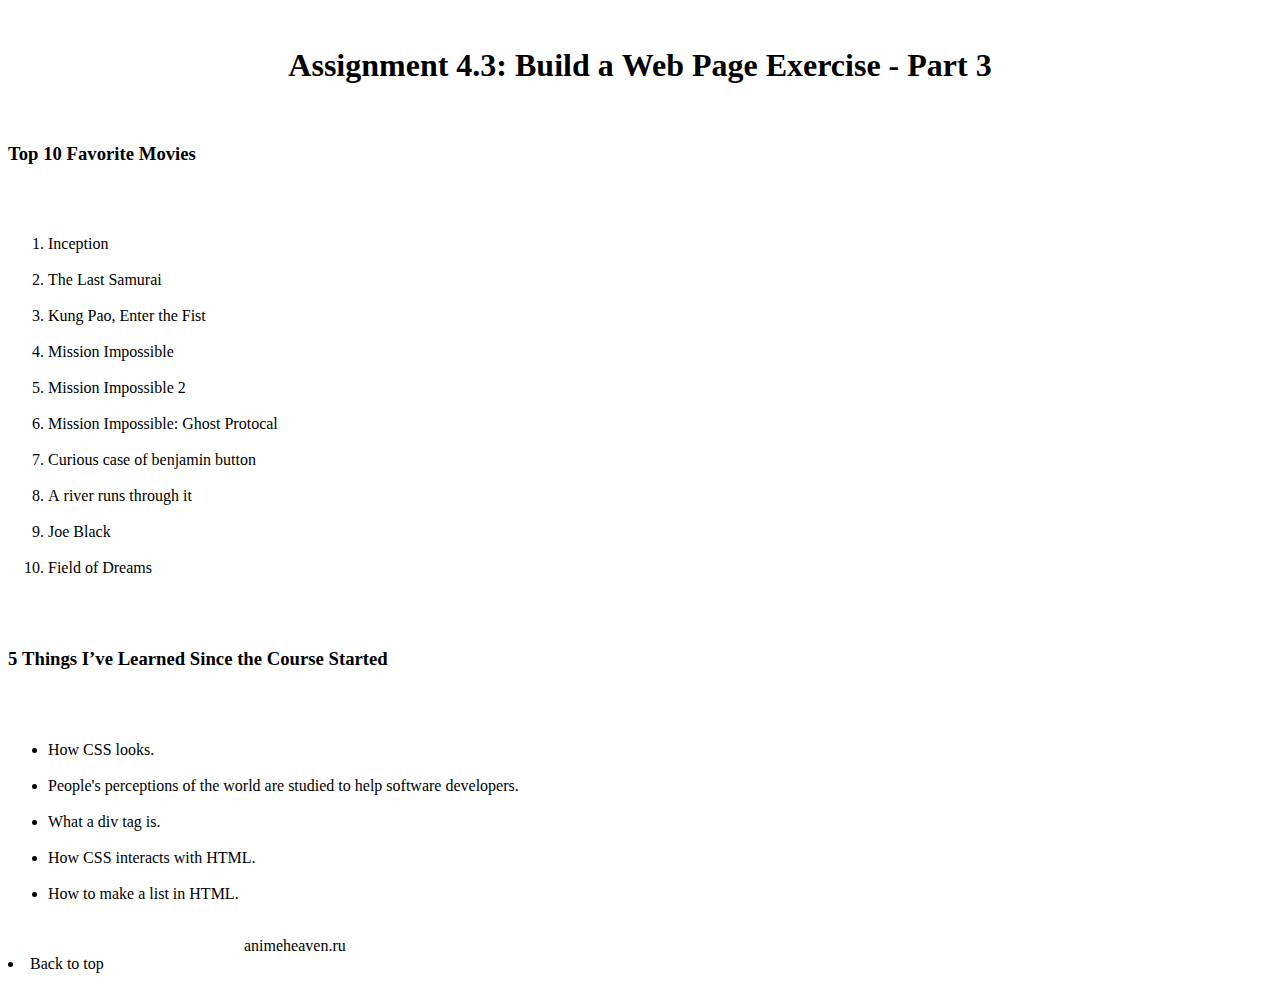
==== Wrobel_EX3.html @ 93bed9ab "module9" ====
<!DOCTYPE html>
<html lang="en">
<head>
    <title>CSD 340 Web Development with HTML and CSS</title>
    <link rel="stylesheet" type="text/css" href="Wrobel_EX3.css">
</head>
<body>
    <link href="https://fonts.google.com/specimen/Oswald?preview.text_type=custom">
    <a name="top"></a>
    <div id="container">
        <h1><center>Assignment 4.3: Build a Web Page Exercise - Part 3</center></h1>
        <div class="float-container">

            <div class="float-child">
                <div style="width: 45%;"><h3>Top 10 Favorite Movies</h3>
                    <ol>
                        <li>Inception</li>
                        <li>The Last Samurai</li>
                        <li>Kung Pao, Enter the Fist</li>
                        <li>Mission Impossible</li>
                        <li>Mission Impossible 2</li>
                        <li>Mission Impossible: Ghost Protocal</li>
                        <li>Curious case of benjamin button</li>
                        <li>A river runs through it</li>
                        <li>Joe Black</li>
                        <li>Field of Dreams</li>
                    </ol>

                </div>
            <div class="float-child">
                <div style="width: 45%;"><h3>5 Things I’ve Learned Since the Course Started</h3>
                    <ul>
                        <li>How CSS looks.</li>
                        <li>People's perceptions of the world are studied to help software developers.</li>
                        <li>What a div tag is.</li>
                        <li>How CSS interacts with HTML.</li>
                        <li>How to make a list in HTML.</li>
                    </ul>
                </div>
            </div>
            <div id="footer"; style="margin-top:60%; width: 100%;">
                <a href="https://animeheaven.ru/watch/mononoke-hime-dub.68047?ep=116464" target="_blank">animeheaven.ru</a>
                <ul style="float:right; ">
                    <li><a href="#top"  id="back-to-top">Back to top</a></li>
                </ul>
            </div>
    </div>
</body>
</html>
---- Wrobel_EX3.css ----
html, body {
    font-family: Oswald;
    font-size: 16px;
    font-weight: bold;
    }
h1 {
    font-family: 'Oswald', Verdana, Arial, sans-serif;
    font-size: 16px;
    text-align: center;
    }
.float-child {
    width: 45%;
    font-family: 'Oswald', Verdana, Arial, sans-serif;
}
h3 {
    font-weight: 500;
}
ol {
    font-weight: 300;
    border: 1px dashed red;
    border-radius: 15px;
    padding: 10px;
    list-style: decimal inside;
}
ul {
    font-weight: 300;
    border: 1px dashed red;
    border-radius: 15px;
    padding: 10px;
    list-style-type: upper-roman;
}
.footer{
    font-family: 'Oswald', Verdana, Arial, sans-serif;
    width: 100%;
    margin-top: 60%;
    float: right;
    margin-bottom: 20 px;
}
a:link {
    text-decoration: none;
}
a:hover {
    text-decoration: underline;
}
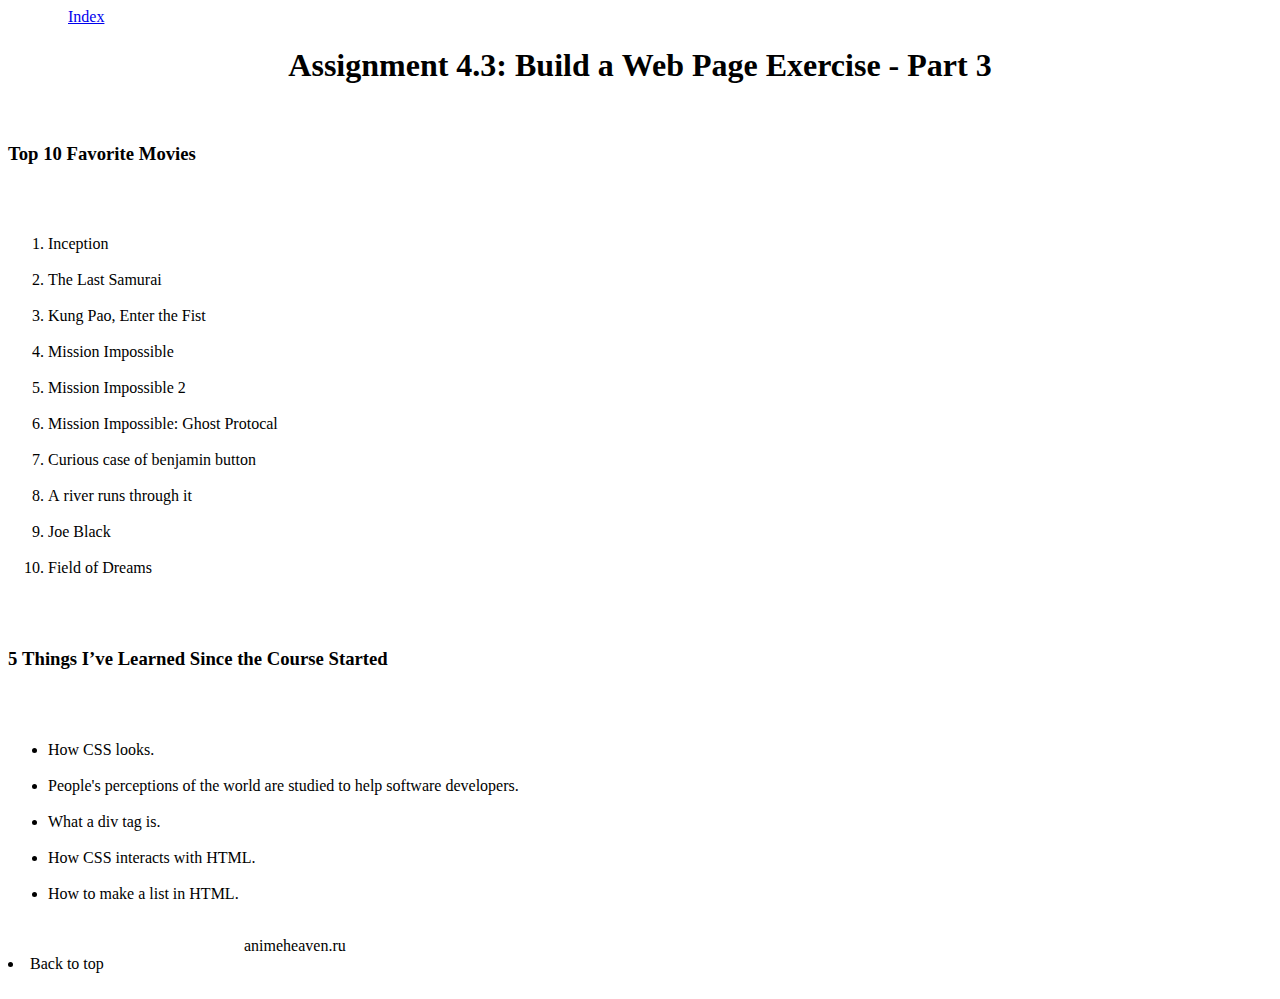
==== commit cb8b6ace: "Update Wrobel_EX3.html" ====
--- a/Wrobel_EX3.html
+++ b/Wrobel_EX3.html
@@ -3,9 +3,10 @@
 <head>
     <title>CSD 340 Web Development with HTML and CSS</title>
     <link rel="stylesheet" type="text/css" href="Wrobel_EX3.css">
+    <link href="https://fonts.google.com/specimen/Oswald?preview.text_type=custom">
+    <a href="index.html" class="anchor">Index</a>
 </head>
 <body>
-    <link href="https://fonts.google.com/specimen/Oswald?preview.text_type=custom">
     <a name="top"></a>
     <div id="container">
         <h1><center>Assignment 4.3: Build a Web Page Exercise - Part 3</center></h1>
@@ -46,4 +47,4 @@
             </div>
     </div>
 </body>
-</html>+</html>
